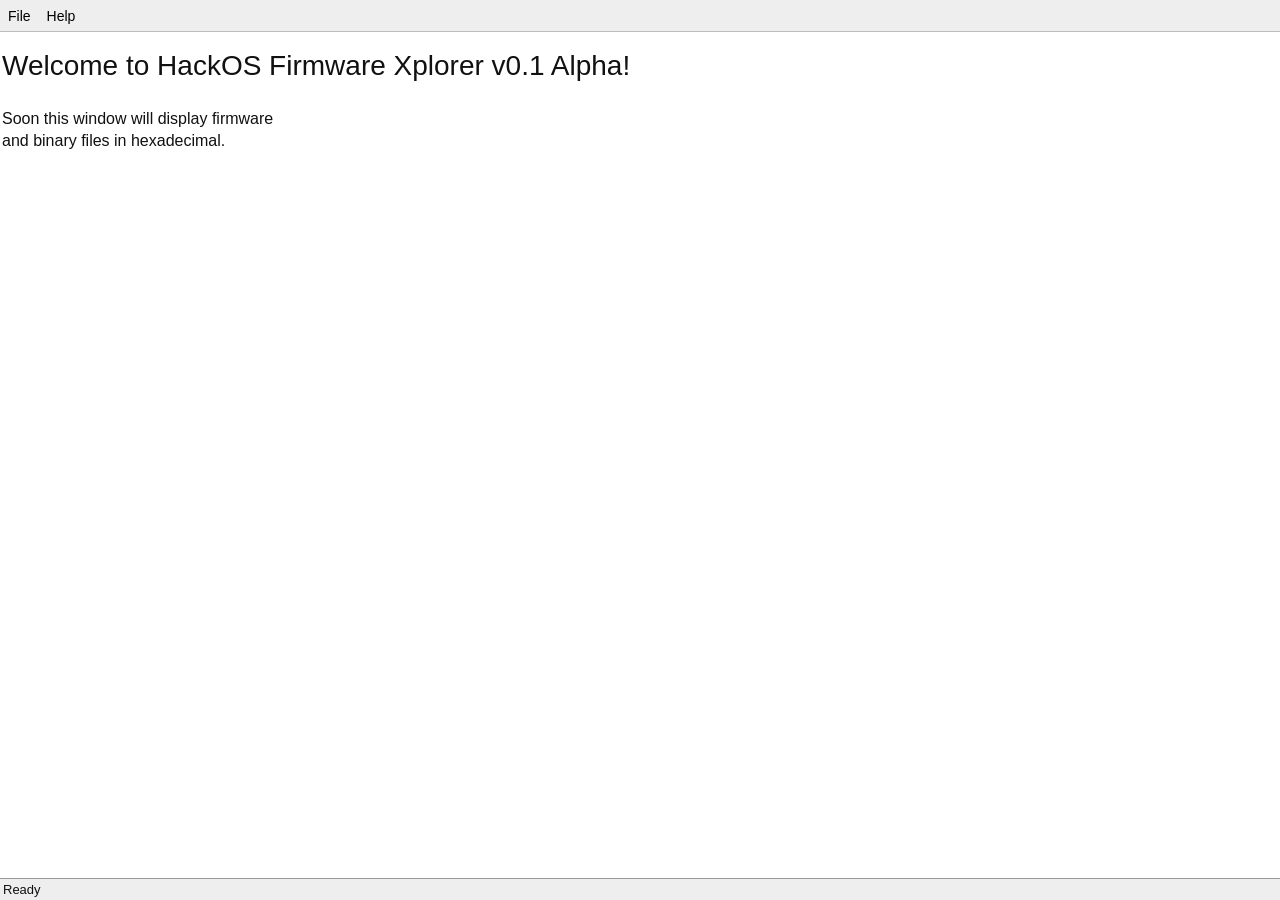
==== hackos_v0_1a_b1.html @ a39c33da "Update and rename index.html to hackos_v0_1a_b1.html" ====
<!DOCTYPE html>
<html lang="en">
<head>
    <meta charset="UTF-8">
    <meta name="viewport" content="width=device-width, initial-scale=1.0">

    <title>HackOS Firmware Xplorer v0.1 Alpha Web Version</title>

    <link rel="stylesheet" href="styles.css">
</head>

<body>
    <div class="app">
        <header class="menu-bar">
            <div class="menu-container">
                <button class="menu-button" id="fileButton">
                    File
                </button>
                <div class="dropdown" id="fileMenu">
                    <button id="openButton">
                        Open
                    </button>
                    <button id="exitButton">
                        Exit
                    </button>
                </div>
            </div>
            
            <div class="menu-container">
                <button class="menu-button" id="helpButton">
                    Help
                </button>
                <div class="dropdown" id="helpMenu">
                    <button id="aboutButton">
                        About
                    </button>
                </div>
            </div>
        </header>
        <main class="workspace">
            <h1>
                Welcome to HackOS Firmware Xplorer v0.1 Alpha!
            </h1>
            
            <p>
                Soon this window will display firmware<br>
                and binary files in hexadecimal.
            </p>
        </main>
        
        <footer class="status-bar">
            Ready
        </footer>
    </div>

    <div class="dialog-overlay" id="aboutDialog">
        
        <div class="dialog">
            <button class="dialog-close" id="aboutX">
                ×
            </button>
            
            <h2>
                About
            </h2>

            <p>
                <strong>HackOS Firmware Xplorer</strong>
            </p>
            <p>
                Version 0.1 Alpha Build 1
            </p>

            <button class="about-ok" id="aboutClose">
                OK
            </button>
        </div>
    </div>

    <script src="script.js"></script>
</body>
</html>
---- styles.css ----
* {
    box-sizing: border-box;
}

html,
body {
    margin: 0;
    padding: 0;

    width: 100%;
    height: 100%;

    font-family: Arial, sans-serif;

    background: white;
}

body {
    overflow: hidden;
}

.app {
    width: 100%;
    height: 100vh;

    display: flex;
    flex-direction: column;

    background: white;
}


/* Menu bar */

.menu-bar {
    height: 32px;

    display: flex;
    align-items: center;

    background: #eeeeee;

    border-bottom: 1px solid #bdbdbd;
}

.menu-container {
    position: relative;
}

.menu-button {
    height: 32px;

    padding: 0 8px;

    border: none;

    background: transparent;

    font-family: Arial, sans-serif;
    font-size: 14px;

    cursor: pointer;
}

.menu-button:hover {
    background: #dcdcdc;
}


/* Dropdown */

.dropdown {
    display: none;

    position: absolute;

    top: 32px;
    left: 0;

    min-width: 120px;

    background: white;

    border: 1px solid #999999;

    box-shadow: 2px 2px 5px rgba(0, 0, 0, 0.2);

    z-index: 10;
}

.dropdown button {
    display: block;

    width: 100%;

    padding: 6px 12px;

    border: none;

    background: white;

    text-align: left;

    font-family: Arial, sans-serif;
    font-size: 14px;

    cursor: pointer;
}

.dropdown button:hover {
    background: #eeeeee;
}


/* Main workspace */

.workspace {
    flex: 1;

    padding: 18px 0 0 0;

    background: white;
}

.workspace h1 {
    margin: 0 0 26px 0;

    padding-left: 2px;

    font-size: 28px;
    font-weight: normal;

    color: #111111;
}

.workspace p {
    margin: 0;

    padding-left: 2px;

    font-size: 16px;

    line-height: 1.35;

    color: #111111;
}


/* Status bar */

.status-bar {
    height: 22px;

    display: flex;
    align-items: center;

    padding-left: 3px;

    background: #eeeeee;

    border-top: 1px solid #999999;

    font-size: 13px;

    color: #111111;
}


/* About overlay */

.dialog-overlay {
    display: none;

    position: fixed;

    top: 0;
    left: 0;

    width: 100%;
    height: 100%;

    align-items: center;
    justify-content: center;

    background: rgba(0, 0, 0, 0.35);

    z-index: 100;
}


/* About dialog */

.dialog {
    position: relative;

    width: 350px;

    padding: 24px;

    background: white;

    border: 1px solid #999999;

    box-shadow: 3px 3px 12px rgba(0, 0, 0, 0.3);

    text-align: center;
}

.dialog h2 {
    margin: 0 0 20px 0;

    font-size: 22px;
    font-weight: normal;
}


/* About X */

.dialog-close {
    position: absolute;

    top: 4px;
    right: 6px;

    width: 26px;
    height: 26px;

    padding: 0;

    border: none;

    background: transparent;

    font-size: 20px;

    line-height: 26px;

    cursor: pointer;
}

.dialog-close:hover {
    background: #dddddd;
}


/* About OK */

.about-ok {
    margin-top: 12px;

    padding: 6px 24px;

    border: 1px solid #999999;

    background: #eeeeee;

    font-size: 14px;

    cursor: pointer;
}

.about-ok:hover {
    background: #dddddd;
}
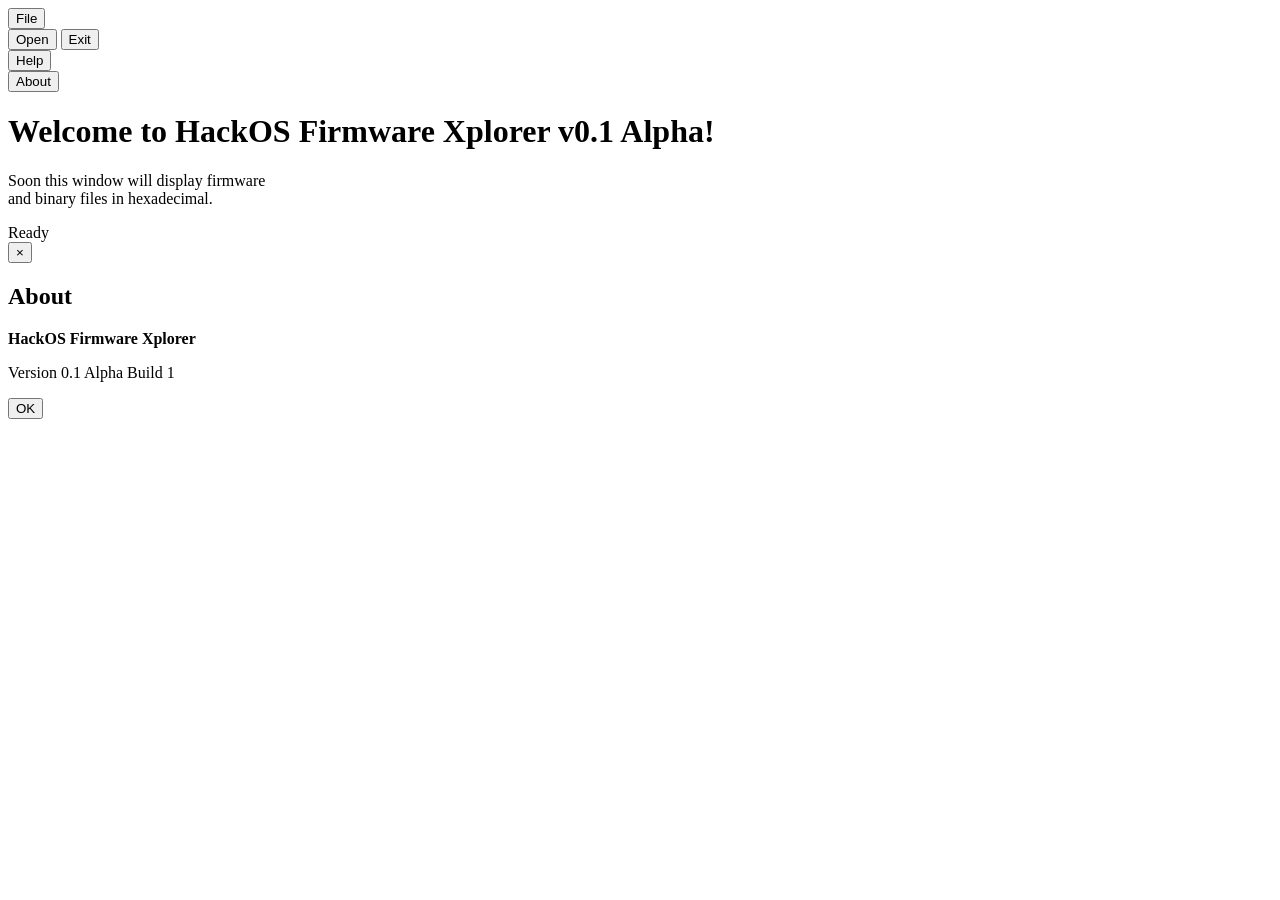
==== commit 062bd3e5: "Update hackos_v0_1a_b1.html" ====
--- a/hackos_v0_1a_b1.html
+++ b/hackos_v0_1a_b1.html
@@ -6,7 +6,7 @@
 
     <title>HackOS Firmware Xplorer v0.1 Alpha Web Version</title>
 
-    <link rel="stylesheet" href="styles.css">
+    <link rel="stylesheet" href="hackos_v0_1a_b1_styles.css">
 </head>
 
 <body>
@@ -77,6 +77,6 @@
         </div>
     </div>
 
-    <script src="script.js"></script>
+    <script src="hackos_v0_1a_b1_script.js"></script>
 </body>
 </html>
